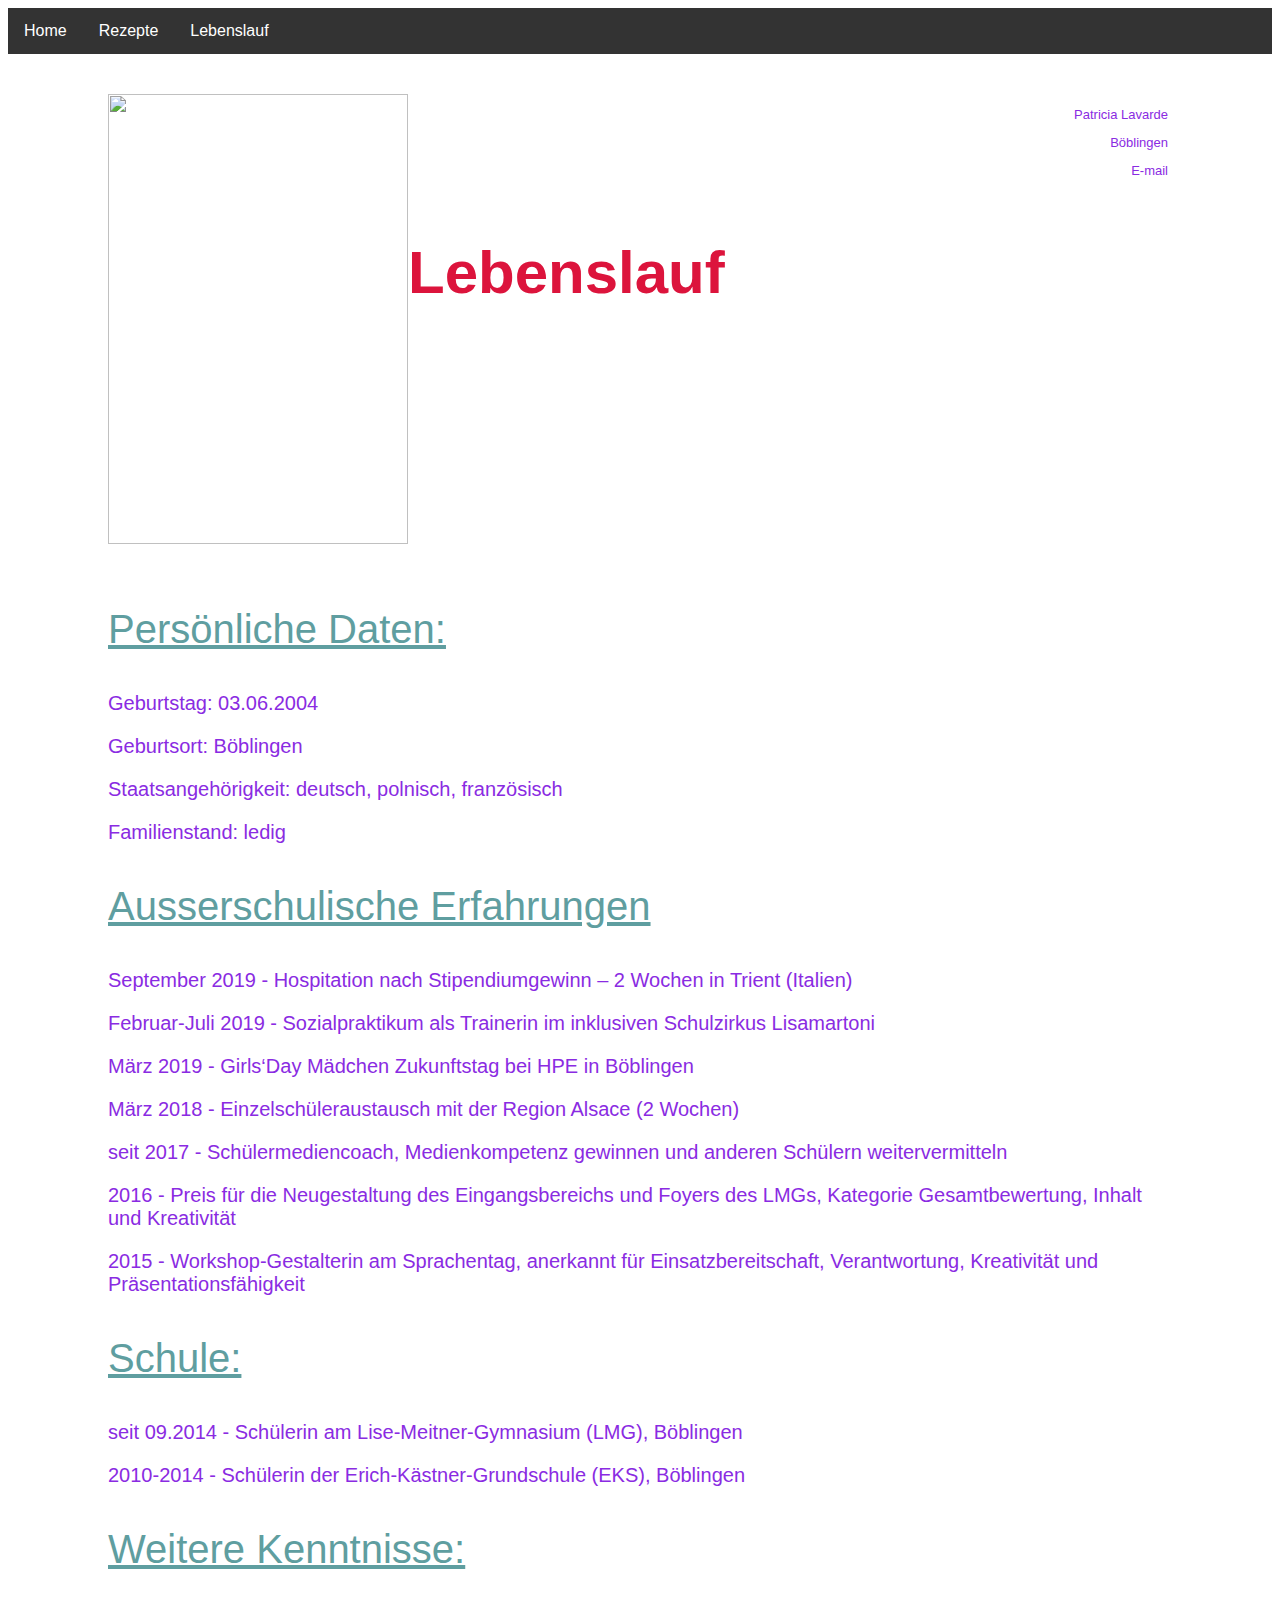
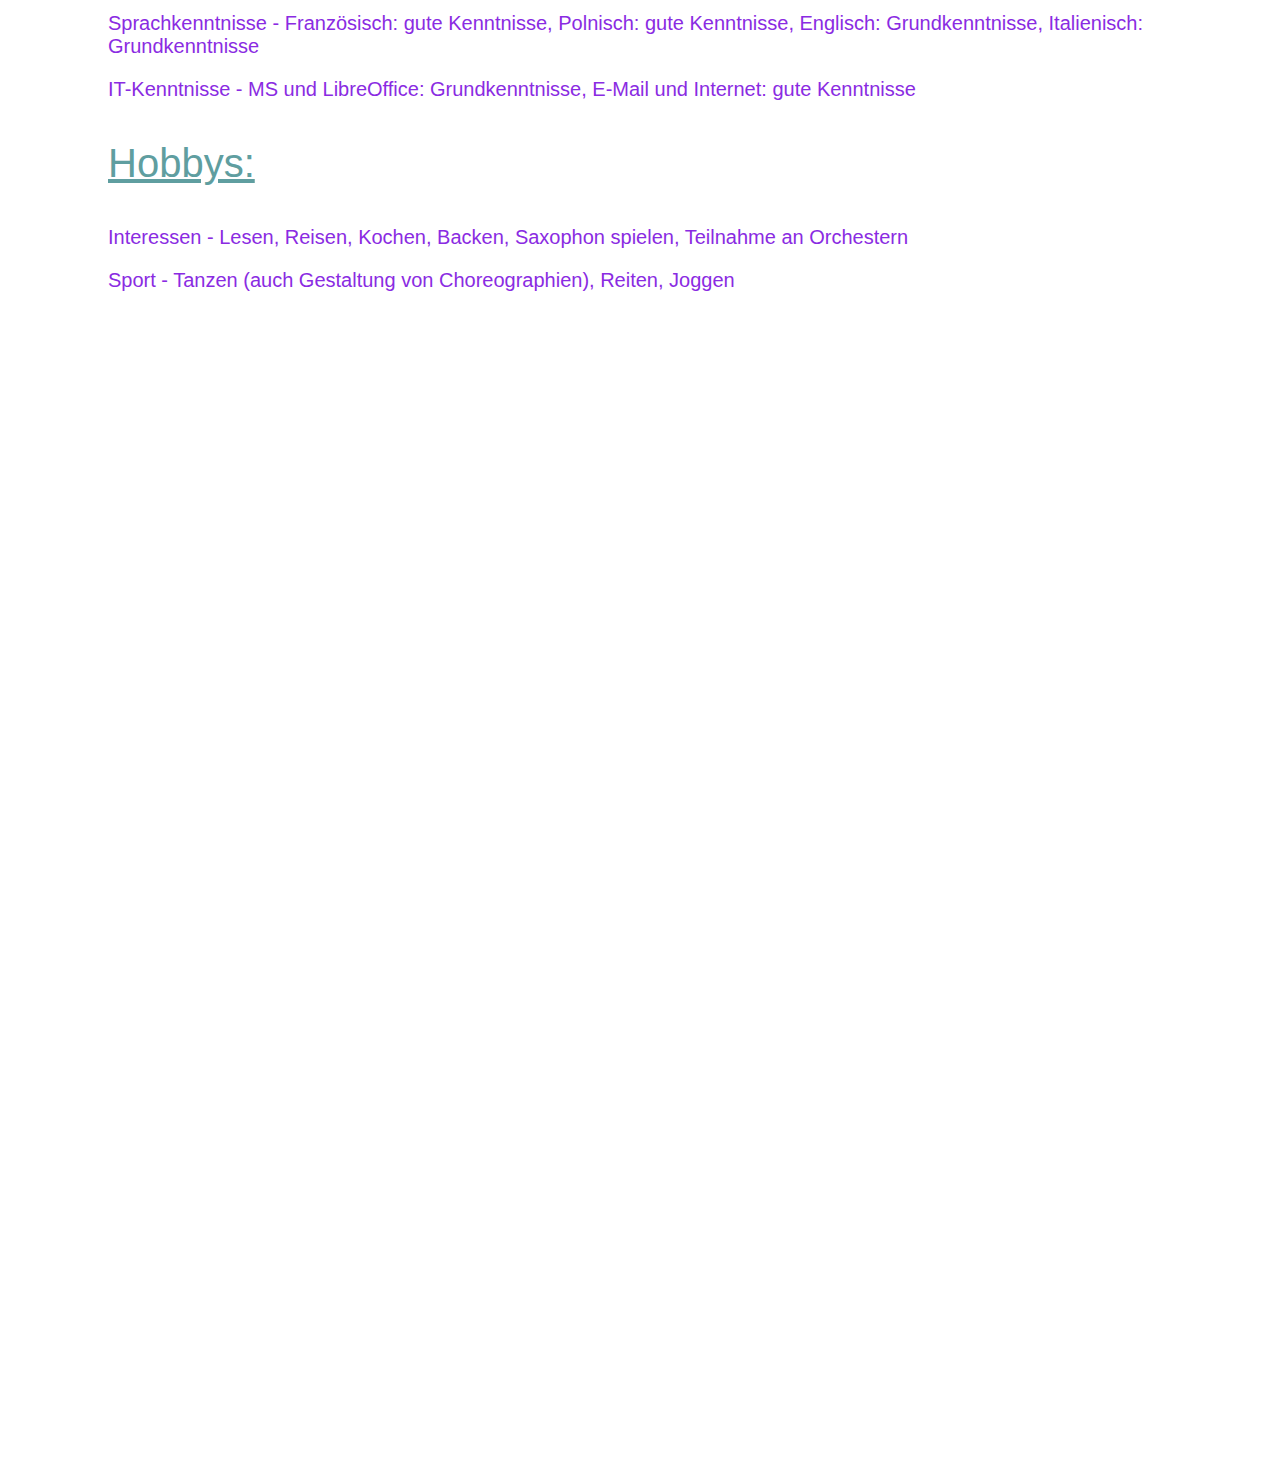
==== lebenslauf.html @ 608b261b "Erste Version" ====
<head>
    <meta charset="utf-8">
    <title>Patricia Lavarde</title>
    <link rel="stylesheet" href="style.css">
    <script src="script.js"></script>
</head>

<!-- <div class="navbar">
 
    <div> <a href="index.html">Home</a></div>
     <div><a href="rezepte.html">Rezepte</a></div>
       <div class="dropdown">
         <button class="dropbtn" >
           <a href="lebenslauf.html">Lebenslauf</a>
           <i class="fa fa-caret-down"></i>
         </button>
         <div class="dropdown-content">
           <a href="lebenslauf.html#persönliche daten">Persönliche Daten</a>
           <a href="lebenslauf.html#ausserschulische erfahrungen">Ausserschulische Erfahrungen</a>
           <a href="lebenslauf.html#schule">Schule</a>
           <a href="lebenslauf.html#weitere kenntnisse">Weitere Kenntnisse</a>
           <a href="lebenslauf.html#hobbys">Hobbys</a>
         </div>
       </div> 
   </div> -->


<header>
    <nav class="navbar">
        <ul>
            <li><a href="index.html">Home</a></li>
            <li><a href="rezepte.html">Rezepte</a></li>
            <li><a href="lebenslauf.html">Lebenslauf</a>
                <ul class="dropdown-content">
                    <li><a href="lebenslauf.html#persönliche daten">Persönliche Daten</a></li>
                    <li><a href="lebenslauf.html#ausserschulische erfahrungen">Ausserschulische Erfahrungen</a></li>
                    <li><a href="lebenslauf.html#schule">Schule</a></li>
                    <li><a href="lebenslauf.html#weitere kenntnisse">Weitere Kenntnisse</a></li>
                    <li><a href="lebenslauf.html#hobbys">Hobbys</a></li>
                </ul>
            </li>
        </ul>
    </nav>
</header>

<body>
    <div id="seite">

        <div id="inhalt">

            <div id="bild"><img src="20200603154103.JPG">
            </div>

            <div id="kontakt">
                <p class="kontakt-text">Patricia Lavarde</p>
                <p class="kontakt-text">Böblingen</p>
                <p class="kontakt-text">E-mail
                </p>
            </div>

            <div id="titel">
                <p>Lebenslauf</p>
            </div>

            <div id="lebenslauf">
                <a name="persönliche daten">
                    <p class="überschrift">Persönliche Daten:</p>
                    <p>Geburtstag: 03.06.2004 </p>
                    <p>Geburtsort: Böblingen</p>
                    <p>Staatsangehörigkeit: deutsch, polnisch, französisch</p>
                    <p>Familienstand: ledig</p>
                </a>

                <a name="ausserschulische erfahrungen">
                    <p class="überschrift">Ausserschulische Erfahrungen</p>
                    <p>September 2019 - Hospitation nach Stipendiumgewinn – 2 Wochen in Trient (Italien)</p>
                    <p>Februar-Juli 2019 - Sozialpraktikum als Trainerin im inklusiven Schulzirkus Lisamartoni</p>
                    <p>März 2019 - Girls‘Day Mädchen Zukunftstag bei HPE in Böblingen</p>
                    <p>März 2018 - Einzelschüleraustausch mit der Region Alsace (2 Wochen)</p>
                    <p>seit 2017 - Schülermediencoach, Medienkompetenz gewinnen und anderen
                        Schülern weitervermitteln</p>
                    <p>2016 - Preis für die Neugestaltung des Eingangsbereichs und Foyers des
                        LMGs, Kategorie Gesamtbewertung, Inhalt und Kreativität</p>
                    <p>2015 - Workshop-Gestalterin am Sprachentag, anerkannt für
                        Einsatzbereitschaft, Verantwortung, Kreativität und
                        Präsentationsfähigkeit</p>
                </a>

                <a name="schule">
                    <p class="überschrift">Schule:</p>
                    <p>seit 09.2014 - Schülerin am Lise-Meitner-Gymnasium (LMG), Böblingen</p>
                    <p>2010-2014 - Schülerin der Erich-Kästner-Grundschule (EKS), Böblingen</p>
                </a>

                <a name="weitere kenntnisse">
                    <p class="überschrift">Weitere Kenntnisse:</p>
                    <p>Sprachkenntnisse - Französisch: gute Kenntnisse, Polnisch: gute Kenntnisse, Englisch:
                        Grundkenntnisse, Italienisch: Grundkenntnisse</p>
                    <p>IT-Kenntnisse - MS und LibreOffice: Grundkenntnisse, E-Mail und Internet: gute Kenntnisse</p>
                </a>

                <a name="hobbys">
                    <p class="überschrift">Hobbys:</p>
                    <p>Interessen - Lesen, Reisen, Kochen, Backen, Saxophon spielen, Teilnahme an Orchestern</p>
                    <p>Sport - Tanzen (auch Gestaltung von Choreographien), Reiten, Joggen</p>
                </a>

            </div>
        </div>
</body>
---- style.css ----
nav ul{
	margin: 0px;
	padding: 0px;
}

nav li{
	list-style: none;
}

nav a{
	display: block;
	float: left;
}

#seite {
    width: 1200px;
	font: icon;
	height: 3000px;
}

p {
    color: blueviolet;
}


#inhalt {
float: right;
padding: 40px 40px 100px 100px;
font-size: 20px;
}
#lebenslauf {
    padding-top: 200px;
}

#bild img{
    float: left;
    width: 300px;
    height: 450px;
}

#titel p {
    color: crimson;
    font-size: 60px;
    font-weight:bold;
}


.titel2 {
    font-size: 50px ;
}

.überschrift {
    font-size: 40px ;
    color: cadetblue;
    text-decoration: underline;
}

.kontakt-text {
    font-size: small;
    text-align: right;
}

body {
	font-family: Arial, Helvetica, sans-serif;
  }
  
  .navbar {
	overflow: hidden;
	background-color: #333;
  }
  
  .navbar a {
	/* float: left; */
	/* font-size: 16px; */
	color: white;
	/* text-align: center; */
	padding: 14px 16px;
	text-decoration: none;
  }
  
  .dropdown {
	float: left;
	overflow: hidden;
  }
  
  .dropdown .dropbtn {
	font-size: 16px;  
	border: none;
	outline: none;
	color: white;
	background-color: inherit;
	font-family: inherit;
	margin: 0;
  }
  
  .navbar a:hover, .dropdown:hover .dropbtn {
	background-color: red;
  }
  
  ul .dropdown-content {
	display: none;
	position: absolute;
	background-color: #f9f9f9;
	min-width: 160px;
	box-shadow: 0px 8px 16px 0px rgba(0,0,0,0.2);
	z-index: 1;
  }
  
  .dropdown-content a {
	float: none;
	color: black;
	padding: 12px 16px;
	text-decoration: none;
	display: block;
	text-align: left;
  }
  
  .dropdown-content a:hover {
	background-color: #ddd;
  }
  
  .dropdown:hover .dropdown-content {
	display: block;
  }
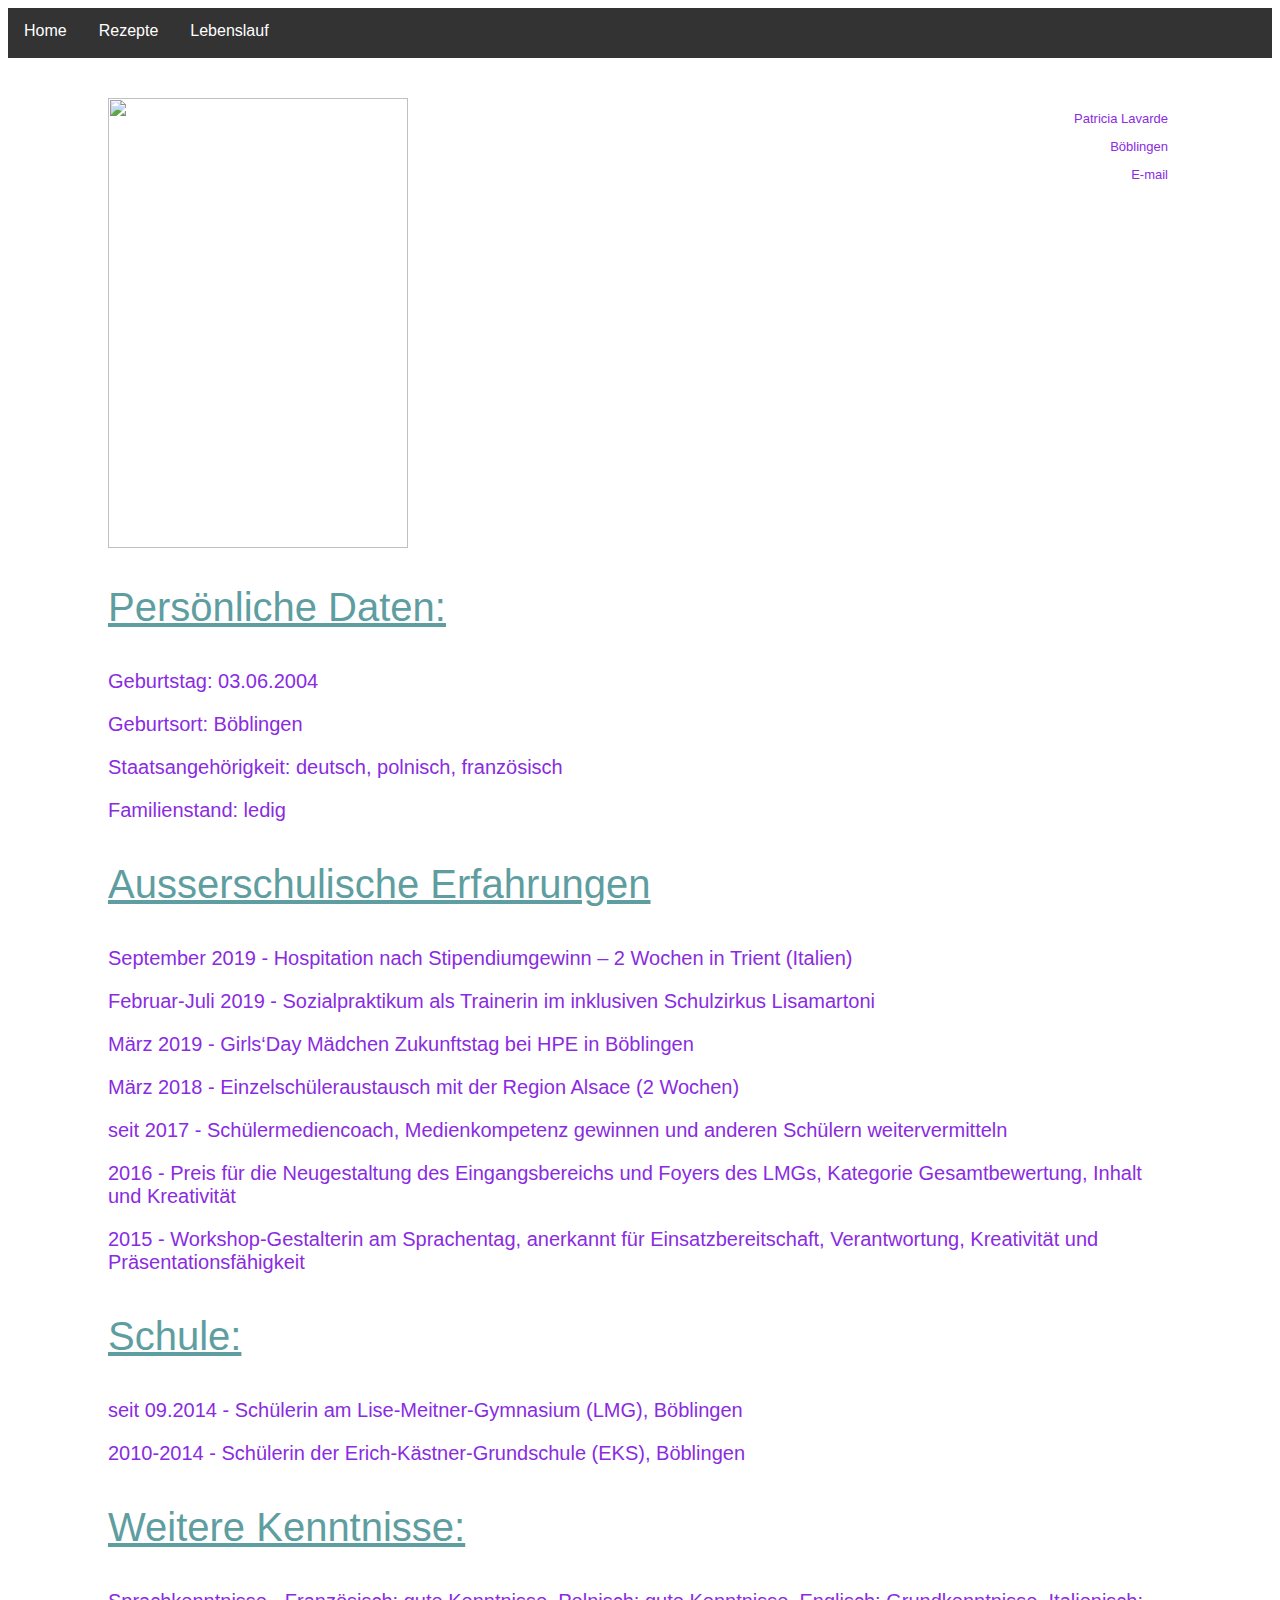
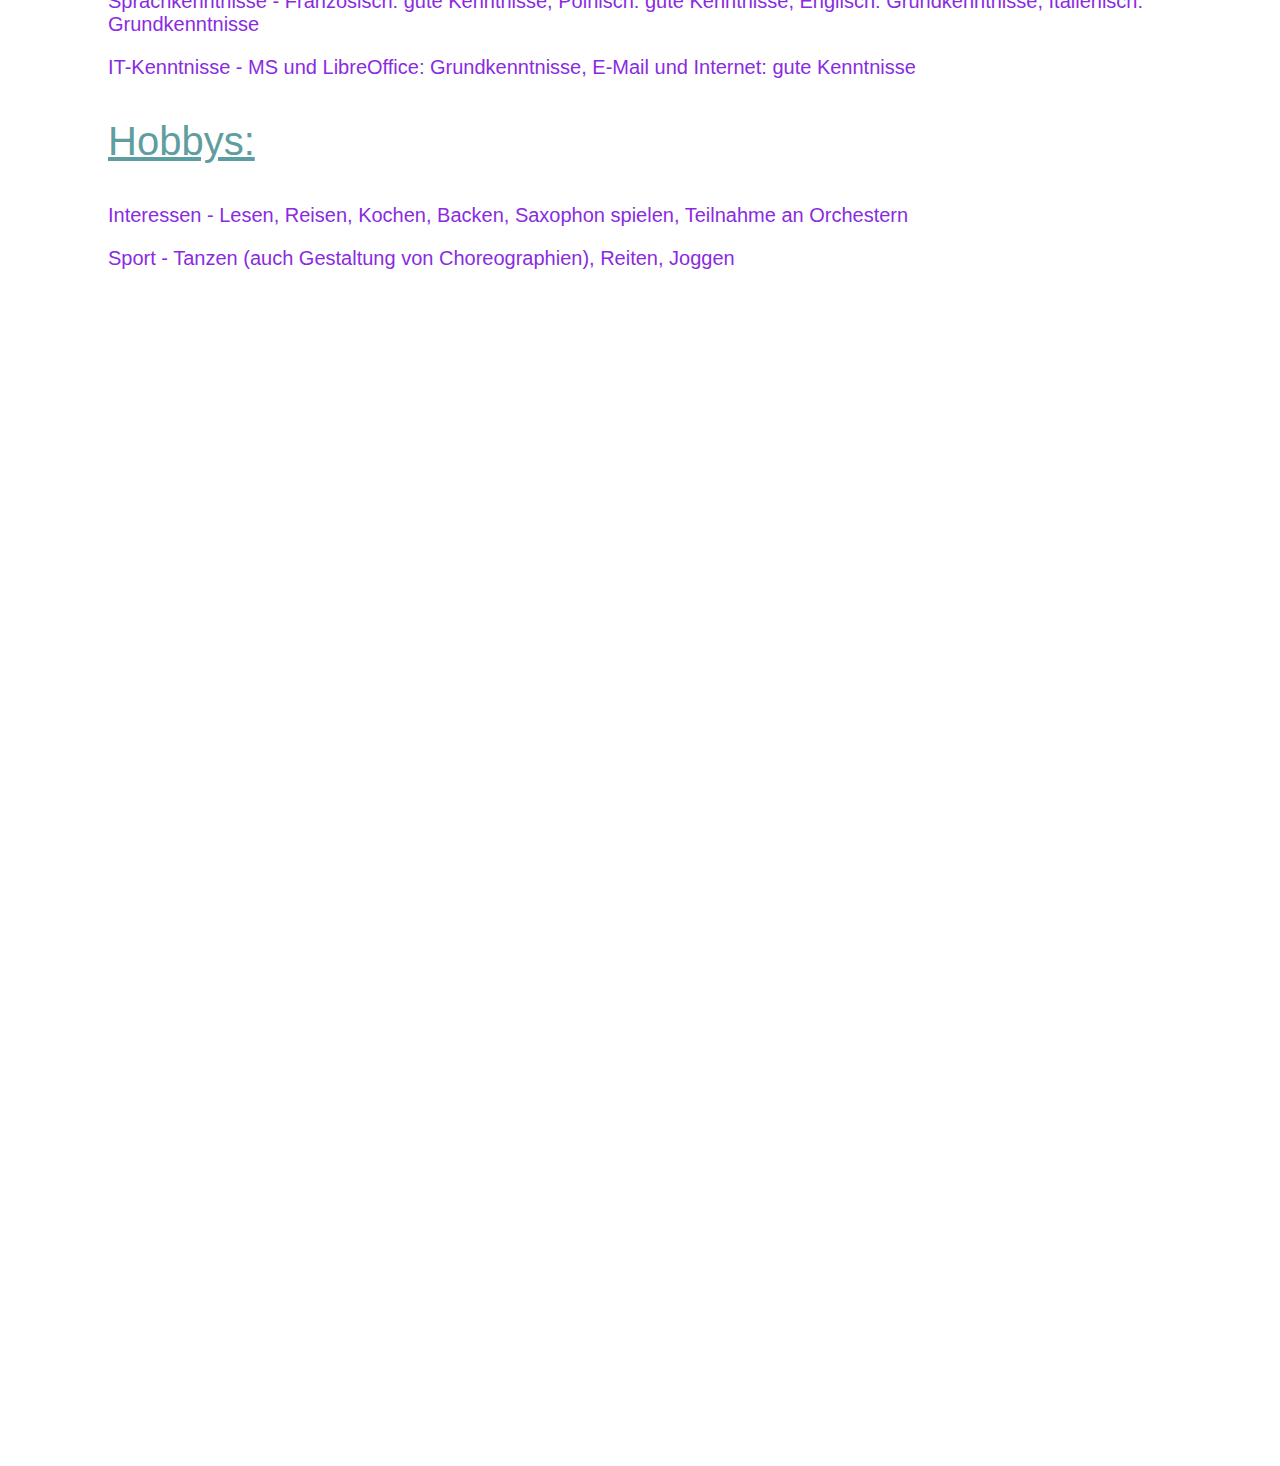
==== commit d4b9a074: "Navigationsleiste über alle Seiten konsistent" ====
--- a/lebenslauf.html
+++ b/lebenslauf.html
@@ -5,32 +5,12 @@
     <script src="script.js"></script>
 </head>
 
-<!-- <div class="navbar">
- 
-    <div> <a href="index.html">Home</a></div>
-     <div><a href="rezepte.html">Rezepte</a></div>
-       <div class="dropdown">
-         <button class="dropbtn" >
-           <a href="lebenslauf.html">Lebenslauf</a>
-           <i class="fa fa-caret-down"></i>
-         </button>
-         <div class="dropdown-content">
-           <a href="lebenslauf.html#persönliche daten">Persönliche Daten</a>
-           <a href="lebenslauf.html#ausserschulische erfahrungen">Ausserschulische Erfahrungen</a>
-           <a href="lebenslauf.html#schule">Schule</a>
-           <a href="lebenslauf.html#weitere kenntnisse">Weitere Kenntnisse</a>
-           <a href="lebenslauf.html#hobbys">Hobbys</a>
-         </div>
-       </div> 
-   </div> -->
-
-
 <header>
     <nav class="navbar">
         <ul>
             <li><a href="index.html">Home</a></li>
             <li><a href="rezepte.html">Rezepte</a></li>
-            <li><a href="lebenslauf.html">Lebenslauf</a>
+            <li class="dropdown"><a href="lebenslauf.html">Lebenslauf</a>
                 <ul class="dropdown-content">
                     <li><a href="lebenslauf.html#persönliche daten">Persönliche Daten</a></li>
                     <li><a href="lebenslauf.html#ausserschulische erfahrungen">Ausserschulische Erfahrungen</a></li>
@@ -45,9 +25,7 @@
 
 <body>
     <div id="seite">
-
         <div id="inhalt">
-
             <div id="bild"><img src="20200603154103.JPG">
             </div>
 
@@ -58,9 +36,6 @@
                 </p>
             </div>
 
-            <div id="titel">
-                <p>Lebenslauf</p>
-            </div>
 
             <div id="lebenslauf">
                 <a name="persönliche daten">
--- a/style.css
+++ b/style.css
@@ -10,6 +10,7 @@
 nav a{
 	display: block;
 	float: left;
+	height: 20px;
 }
 
 #seite {
@@ -22,14 +23,18 @@
     color: blueviolet;
 }
 
+#startbild img{
+	width: 1500px;
+	}
 
 #inhalt {
 float: right;
 padding: 40px 40px 100px 100px;
 font-size: 20px;
 }
+
 #lebenslauf {
-    padding-top: 200px;
+    padding-top: 350px;
 }
 
 #bild img{
@@ -38,12 +43,15 @@
     height: 450px;
 }
 
+#linkbild img{
+	width: 740px;
+}
+
 #titel p {
     color: crimson;
     font-size: 60px;
     font-weight:bold;
 }
-
 
 .titel2 {
     font-size: 50px ;
@@ -67,13 +75,11 @@
   .navbar {
 	overflow: hidden;
 	background-color: #333;
+	height: 50px;
   }
   
   .navbar a {
-	/* float: left; */
-	/* font-size: 16px; */
 	color: white;
-	/* text-align: center; */
 	padding: 14px 16px;
 	text-decoration: none;
   }
@@ -93,8 +99,16 @@
 	margin: 0;
   }
   
+  li.dropdown.dropbtn {
+	height: 50px;
+  }
+
+  button.dropbtn {
+	  height: 50px;
+  }
   .navbar a:hover, .dropdown:hover .dropbtn {
 	background-color: red;
+	height: 50px;
   }
   
   ul .dropdown-content {
